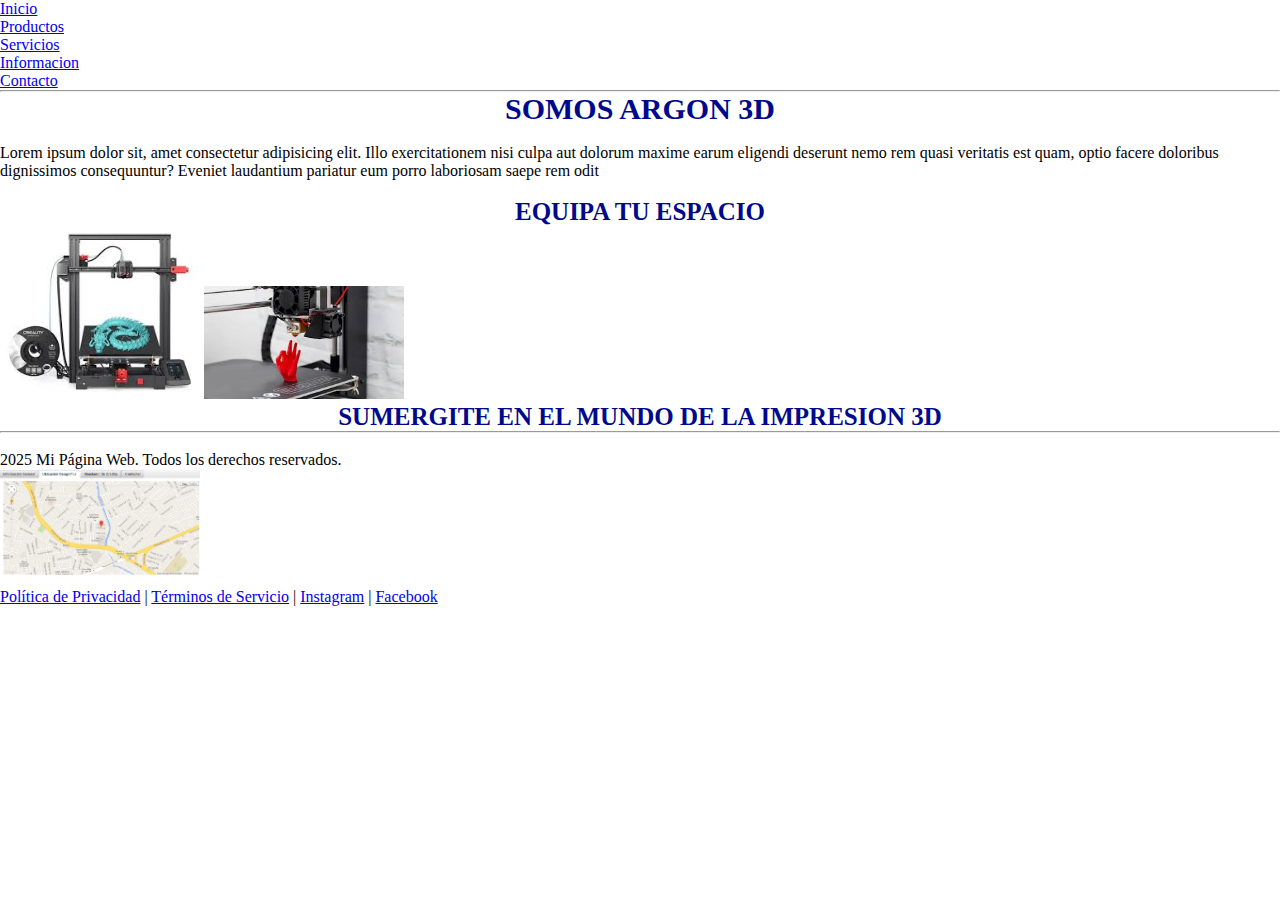
==== index.html @ 399c0de8 "Primera carga en Git" ====
<!DOCTYPE html>
<html lang="en">
<head>
    <meta charset="UTF-8">
    <meta name="viewport" content="width=device-width, initial-scale=1.0">
    <link rel="stylesheet" href="css/style.css">
    <title>Inicio</title>
</head>
<body>
    <header id="header">
        <nav id="nav">
            <ul>
                <li><a href="#">Inicio</a></li>
                <li><a href="pages/productos.html">Productos</a></li>
                <li><a href="pages/servicios.html">Servicios</a></li>
                <li><a href="pages/informacion.html">Informacion</a></li>
                <li><a href="pages/contacto.html">Contacto</a></li>
            </ul>
        </nav>
    </header>
    <main id="main">
        <hr>
        <h1>SOMOS ARGON 3D
        </h1>
        <br>
        <section class="seccion1">
            Lorem ipsum dolor sit, amet consectetur adipisicing elit. Illo exercitationem nisi culpa aut dolorum maxime earum eligendi deserunt nemo rem quasi veritatis est quam, optio facere doloribus dignissimos consequuntur? Eveniet laudantium pariatur eum porro laboriosam saepe rem odit

        </section>
        <br>
        <h2>EQUIPA TU ESPACIO</h2>
        <div class="image-container">
            <img src="images/impresora3d.jpeg" alt="impresora 3d">
            <img src="images/impresion3d.jpeg" alt="impresion 3d">
        </div>
        <h3>SUMERGITE EN EL MUNDO DE LA IMPRESION 3D</h3>
        <hr>
        <br>
        <aside>

        </aside>
    </main>

    <footer id="footer">
        <p>2025 Mi Página Web. Todos los derechos reservados.</p>
        <img src="images/ubicacion.png" alt="ubicacion">
        <p>
            <a href="#">Política de Privacidad</a> | 
            <a href="#">Términos de Servicio</a> | 
            <a href="https://instagram.com" target="_blank">Instagram</a> | 
            <a href="https://facebook.com" target="_blank">Facebook</a>
        </p>
    </footer>

</body>
</html>
---- css/style.css ----
* {
    margin: 0;
    padding: 0;
    box-sizing: border-box;
}

/*ESTILOS PAGE INICIO*/

h1 {
    text-align: center;
    font-size: 30px;
    color: rgb(0, 9, 139);
}

h2 {
    text-align: center;
    font-size: 25px;
    color: rgb(0, 9, 139);
}

h3 {
    text-align: center;
    font-size: 25px;
    color: rgb(0, 9, 139);
}

img {
    width: 200px;
}
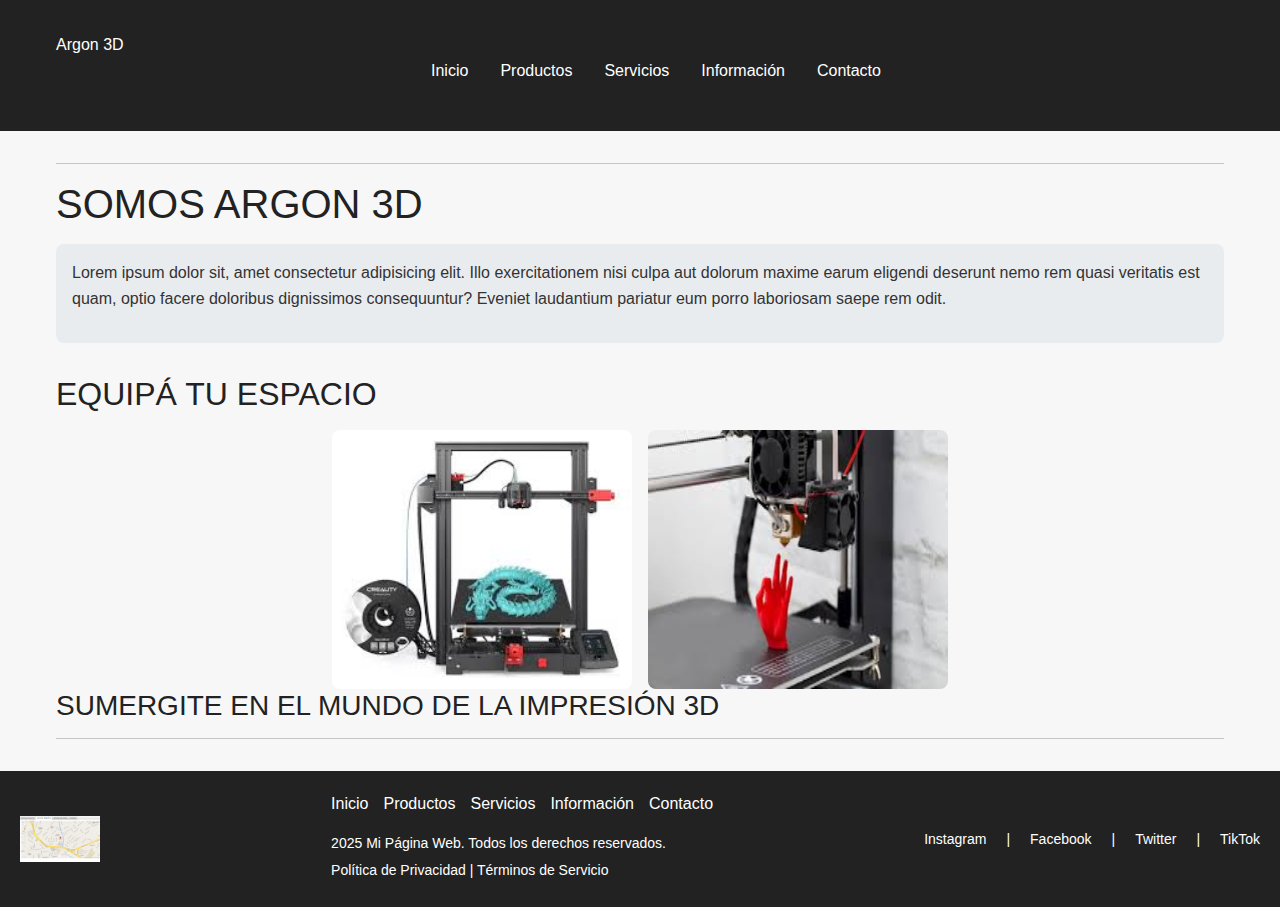
==== commit a1a07a82: "Actualizacion completa" ====
--- a/index.html
+++ b/index.html
@@ -1,56 +1,86 @@
 <!DOCTYPE html>
-<html lang="en">
+<html lang="es">
 <head>
-    <meta charset="UTF-8">
-    <meta name="viewport" content="width=device-width, initial-scale=1.0">
-    <link rel="stylesheet" href="css/style.css">
-    <title>Inicio</title>
+  <meta charset="UTF-8" />
+  <meta name="viewport" content="width=device-width, initial-scale=1.0" />
+  <title>Inicio - Argon 3D</title>
+
+  <!-- Bootstrap CSS solo para grillas y container -->
+  <link href="https://cdn.jsdelivr.net/npm/bootstrap@5.3.3/dist/css/bootstrap.min.css" rel="stylesheet" />
+
+  <!-- Estilos personalizados -->
+  <link rel="stylesheet" href="css/style.css" />
 </head>
+
 <body>
-    <header id="header">
-        <nav id="nav">
-            <ul>
-                <li><a href="#">Inicio</a></li>
-                <li><a href="pages/productos.html">Productos</a></li>
-                <li><a href="pages/servicios.html">Servicios</a></li>
-                <li><a href="pages/informacion.html">Informacion</a></li>
-                <li><a href="pages/contacto.html">Contacto</a></li>
-            </ul>
-        </nav>
-    </header>
-    <main id="main">
-        <hr>
-        <h1>SOMOS ARGON 3D
-        </h1>
-        <br>
-        <section class="seccion1">
-            Lorem ipsum dolor sit, amet consectetur adipisicing elit. Illo exercitationem nisi culpa aut dolorum maxime earum eligendi deserunt nemo rem quasi veritatis est quam, optio facere doloribus dignissimos consequuntur? Eveniet laudantium pariatur eum porro laboriosam saepe rem odit
 
-        </section>
-        <br>
-        <h2>EQUIPA TU ESPACIO</h2>
-        <div class="image-container">
-            <img src="images/impresora3d.jpeg" alt="impresora 3d">
-            <img src="images/impresion3d.jpeg" alt="impresion 3d">
-        </div>
-        <h3>SUMERGITE EN EL MUNDO DE LA IMPRESION 3D</h3>
-        <hr>
-        <br>
-        <aside>
+  <header id="header">
+    <nav id="nav" class="container">
+      <div class="nav-wrapper">
+        <a class="logo" href="#">Argon 3D</a>
+        <ul class="nav-links">
+          <li><a href="#">Inicio</a></li>
+          <li><a href="pages/productos.html">Productos</a></li>
+          <li><a href="pages/servicios.html">Servicios</a></li>
+          <li><a href="pages/informacion.html">Información</a></li>
+          <li><a href="pages/contacto.html">Contacto</a></li>
+        </ul>
+      </div>
+    </nav>
+  </header>
 
-        </aside>
-    </main>
+  <main id="main" class="container">
+    <hr />
+    <h1>SOMOS ARGON 3D</h1>
 
-    <footer id="footer">
+    <section class="seccion1">
+      <p>
+        Lorem ipsum dolor sit, amet consectetur adipisicing elit. Illo exercitationem nisi culpa aut dolorum maxime earum eligendi deserunt nemo rem quasi veritatis est quam, optio facere doloribus dignissimos consequuntur? Eveniet laudantium pariatur eum porro laboriosam saepe rem odit.
+      </p>
+    </section>
+
+    <h2>EQUIPÁ TU ESPACIO</h2>
+
+    <div class="image-container">
+      <img src="images/impresora3d.jpeg" alt="Impresora 3D" />
+      <img src="images/impresion3d.jpeg" alt="Impresión 3D" />
+    </div>
+
+    <h3>SUMERGITE EN EL MUNDO DE LA IMPRESIÓN 3D</h3>
+    <hr />
+  </main>
+
+  <footer id="footer">
+    <section class="footerUbicacion">
+      <img src="images/ubicacion.png" alt="Ubicación">
+    </section>
+  
+    <section class="footerMenu">
+      <nav class="footerNav">
+        <ul>
+          <li><a href="#">Inicio</a></li>
+          <li><a href="productos.html">Productos</a></li>
+          <li><a href="servicios.html">Servicios</a></li>
+          <li><a href="informacion.html">Información</a></li>
+          <li><a href="contacto.html">Contacto</a></li>
+        </ul>
+      </nav>
+      <section class="footerLinks">
         <p>2025 Mi Página Web. Todos los derechos reservados.</p>
-        <img src="images/ubicacion.png" alt="ubicacion">
         <p>
-            <a href="#">Política de Privacidad</a> | 
-            <a href="#">Términos de Servicio</a> | 
-            <a href="https://instagram.com" target="_blank">Instagram</a> | 
-            <a href="https://facebook.com" target="_blank">Facebook</a>
+          <a href="#">Política de Privacidad</a> | 
+          <a href="#">Términos de Servicio</a>
         </p>
-    </footer>
+      </section>
+    </section>
+  
+    <section class="footerRedes">
+      <a href="https://www.instagram.com" target="_blank">Instagram</a> | 
+      <a href="https://www.facebook.com" target="_blank">Facebook</a> | 
+      <a href="https://www.twitter.com" target="_blank">Twitter</a> | 
+      <a href="https://www.tiktok.com" target="_blank">TikTok</a>
+    </section>
+  </footer>
 
 </body>
 </html>--- a/css/style.css
+++ b/css/style.css
@@ -6,26 +6,234 @@
     box-sizing: border-box;
 }
 
-/*ESTILOS PAGE INICIO*/
-
-h1 {
+html, body {
+    height: 100%;
+    margin: 0;
+    padding: 0;
+  }
+  
+  body {
+    display: flex;
+    flex-direction: column;
+    min-height: 100vh;
+  }
+  
+  #main {
+    flex: 1;
+  }
+
+/* Reset básico */
+* {
+    margin: 0;
+    padding: 0;
+    box-sizing: border-box;
+  }
+  
+  body {
+    font-family: 'Segoe UI', sans-serif;
+    background-color: #f7f7f7;
+    color: #333;
+    line-height: 1.6;
+  }
+  
+  /* === Layout General === */
+  .container {
+    max-width: 1200px;
+    margin: 0 auto;
+    padding: 1rem;
+  }
+  
+  h1, h2, h3 {
+    color: #222;
+    margin-bottom: 1rem;
+  }
+  
+  /* === HEADER === */
+  #header {
+    background-color: #222;
+    padding: 1rem 0;
+  }
+  
+  #nav ul {
+    list-style: none;
+    display: flex;
+    justify-content: center;
+    gap: 2rem;
+  }
+  
+  #nav a {
+    text-decoration: none;
+    color: #fff;
+    font-weight: 500;
+    transition: color 0.2s ease;
+  }
+  
+  #nav a:hover {
+    color: #aaa;
+  }
+  
+  /* === MAIN === */
+  main {
+    padding: 2rem 1rem;
+  }
+  
+  /* === Footer === */
+
+  #footer {
+    background-color: #222;
+    color: white;
+    padding: 20px;
+    display: flex;
+    justify-content: space-between;
+    align-items: center;
+    flex-wrap: wrap;
+  }
+  
+.footerUbicacion img {
+  width: 80px;
+  height: auto;
+}
+  
+  .footerMenu {
+    display: flex;
+    flex-direction: column;
+    align-items: flex-start;
+    margin-left: 20px;
+  }
+  
+  .footerNav ul {
+    list-style: none;
+    padding: 0;
+    margin: 0;
+    display: flex;
+    gap: 15px;
+  }
+  
+  .footerNav ul li a {
+    text-decoration: none;
+    color: #ffffff;
+  }
+  
+  .footerNav ul li a:hover {
+    color: #007bff;
+  }
+  
+  .footerLinks {
+    margin-top: 10px;
+    font-size: 14px;
+  }
+  
+  .footerLinks p {
+    margin: 5px 0;
+  }
+  
+  .footerLinks a {
+    color: #ffffff;
+    text-decoration: none;
+  }
+  
+  .footerLinks a:hover {
+    color: #007bff;
+  }
+  
+  .footerRedes {
+    display: flex;
+    gap: 20px;
+    font-size: 14px;
+  }
+  
+  .footerRedes a {
+    color: #ffffff;
+    text-decoration: none;
+  }
+  
+  .footerRedes a:hover {
+    color: #007bff;
+  }
+  
+  /* === Sección productos === */
+  .producto-card {
+    background-color: #fff;
+    padding: 1rem;
+    border-radius: 10px;
+    box-shadow: 0 2px 6px rgba(0, 0, 0, 0.1);
     text-align: center;
-    font-size: 30px;
-    color: rgb(0, 9, 139);
-}
-
-h2 {
-    text-align: center;
-    font-size: 25px;
-    color: rgb(0, 9, 139);
-}
-
-h3 {
-    text-align: center;
-    font-size: 25px;
-    color: rgb(0, 9, 139);
-}
-
-img {
-    width: 200px;
-}+  }
+  
+  .producto-card img {
+    max-width: 100%;
+    height: auto;
+    margin-bottom: 1rem;
+  }
+  
+  /* === Formularios (servicios/contacto) === */
+  form {
+    background-color: #fff;
+    padding: 1.5rem;
+    border-radius: 10px;
+    box-shadow: 0 1px 5px rgba(0, 0, 0, 0.1);
+  }
+  
+  form .form-label {
+    font-weight: bold;
+  }
+  
+  form .form-control {
+    margin-bottom: 1rem;
+  }
+  
+  form button {
+    background-color: #222;
+    color: white;
+    border: none;
+    padding: 0.5rem 1.25rem;
+    border-radius: 5px;
+    cursor: pointer;
+    transition: background-color 0.3s ease;
+  }
+  
+  form button:hover {
+    background-color: #444;
+  }
+  
+  /* === Redes sociales === */
+  .redes-sociales a {
+    text-decoration: none;
+    color: #222;
+    font-weight: 500;
+    margin: 0 0.5rem;
+  }
+  
+  .redes-sociales a:hover {
+    text-decoration: underline;
+  }
+  
+  /* === Horarios === */
+  .horarios {
+    background-color: #fff;
+    padding: 1.5rem;
+    border-radius: 10px;
+    box-shadow: 0 1px 5px rgba(0, 0, 0, 0.1);
+  }
+  
+  /* === Sección principal inicio === */
+  .seccion1 {
+    padding: 1rem;
+    background-color: #e9ecef;
+    border-radius: 8px;
+    margin-bottom: 2rem;
+  }
+  
+  .image-container {
+    display: flex;
+    justify-content: center;
+    gap: 1rem;
+    flex-wrap: wrap;
+  }
+  
+  .image-container img {
+    max-width: 100%;
+    height: auto;
+    border-radius: 8px;
+    width: 300px;
+  }